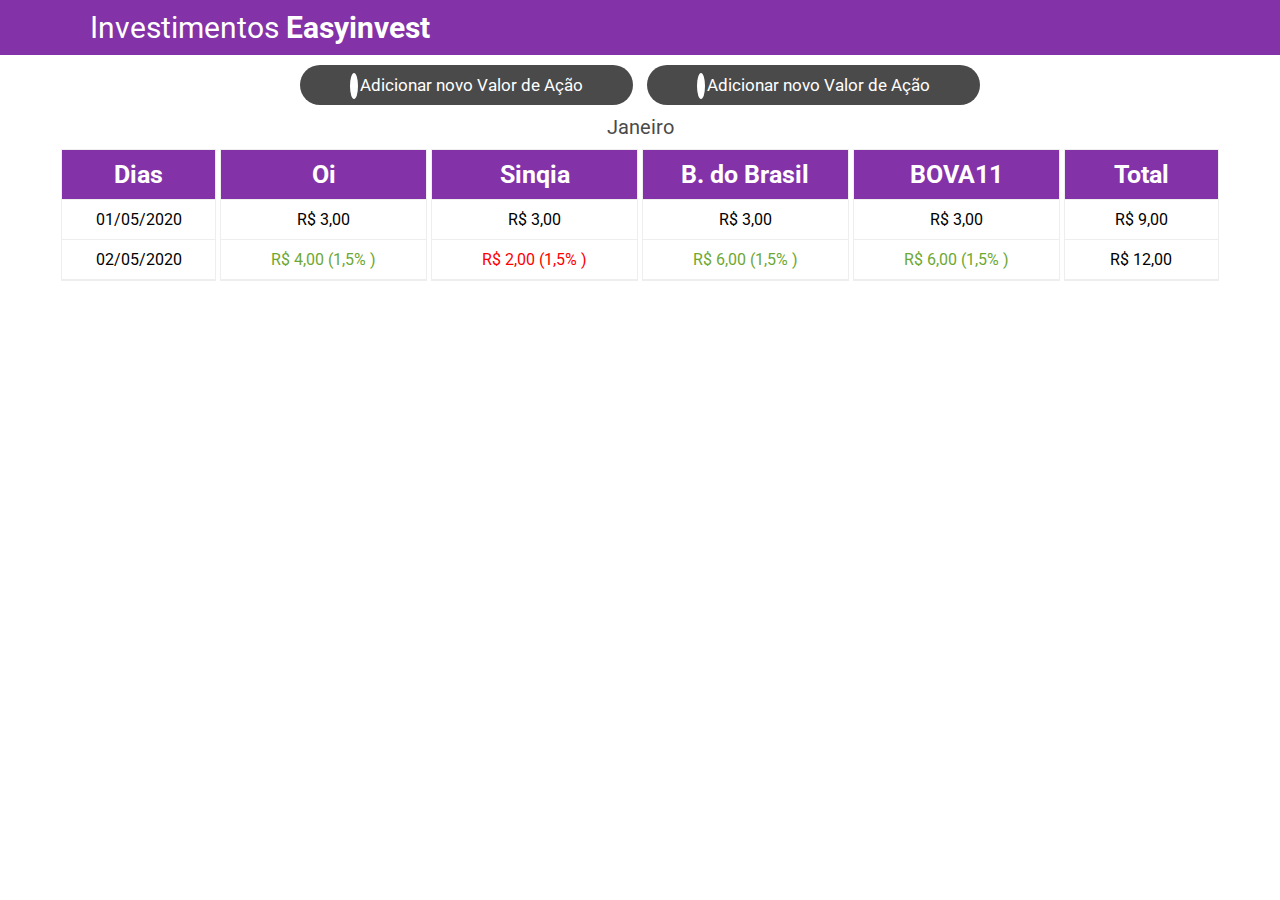
==== index.html @ 78ea24c2 "Projeto" ====
<!DOCTYPE html>
<html lang="pt-br">
    <head>
        <meta charset="UTF-8">
        <link href="https://fonts.googleapis.com/css2?family=Roboto:ital,wght@1,300&display=swap" rel="stylesheet">
        <link rel="stylesheet" href="https://use.fontawesome.com/releases/v5.7.1/css/all.css" integrity="sha384-fnmOCqbTlWIlj8LyTjo7mOUStjsKC4pOpQbqyi7RrhN7udi9RwhKkMHpvLbHG9Sr" crossorigin="anonymous">
        <script src="https://ajax.googleapis.com/ajax/libs/jquery/3.3.1/jquery.min.js"></script>
        <link rel="stylesheet" href="css/master.css">
        <title>Tabela Investimentos</title>
    </head>
    <body>
        <header id="cabecalho">
            Investimentos <b>Easyinvest</b>      
        </header>

        <div id="bntAdicionar">
            <button class="adc" id="aa"><i class="fas fa-plus"></i> Adicionar novo Valor de Ação</button>
            <button class="adc" id="bb"><i class="fas fa-plus"></i> Adicionar novo Valor de Ação</button><br>
        </div> 

        <div id="adicionar">
            <form action="" id="indicar">
                <header id="headerInd">Valor da Ação</header>
                <label id="aj">Dia: </label>
                <input type="date" id="dia"><br>
                <label for="" id="aj">Ações: </label>
                <select id="options" name="cars">
                    <option value="oi">Oi</option>
                    <option value="Sinqia">Sinqia</option>
                    <option value="banco do brasil">Banco do Brasil</option>
                </select><br>   
                <label for="" id="aj">Preço da Ação: </label>
                <input type="text" id="preco"><br>
                <input type="submit" value="Enviar" id="btn">
            </form>

            <form action="" id="quantidade">
                <header id="headerInd">Quantidade das Ações</header>
                <label for="" id="aj">Ações: </label>
                <select id="options" name="cars">
                    <option value="oi">Oi</option>
                    <option value="Sinqia">Sinqia</option>
                    <option value="banco do brasil">Banco do Brasil</option>
                </select><br>   
                <label for="" id="aj">Qntd. da Ação: </label>
                <input type="text" id="preco"><br>
                <input type="submit" value="Enviar" id="btn">
            </form>

        </div>

        <div id="meses">
            <i class="fas fa-chevron-circle-left" id="antes"></i>
            <span id="mes"></span>
            <i class="fas fa-chevron-circle-right" id="proximo"></i>
        </div>

        <div class="coluna">

            <ul class="dia a">
                <li class="header"><b>Dias</b></li>
                <li>01/05/2020</li>
                <li>02/05/2020</li>
            </ul>

            <ul class="oi a">
                <li class="header"><b>Oi</b></li>
                <li>R$ 3,00</li>
                <li class="subiu">R$ 4,00 (1,5% <i class="fas fa-arrow-up"></i>)</li>
            </ul>

            <ul class="sinqia a">
                <li class="header"><b>Sinqia</b></li>
                <li>R$ 3,00</li>
                <li class="caiu">R$ 2,00 (1,5% <i class="fas fa-arrow-down"></i>)</li>
            </ul>

            <ul class="bdb a">
                <li class="header"><b>B. do Brasil</b></li>  
                <li>R$ 3,00</li>
                <li class="subiu">R$ 6,00 (1,5% <i class="fas fa-arrow-up"></i>)</li>
            </ul>

            <ul class="bova a">
                <li class="header"><b>BOVA11</b></li>  
                <li>R$ 3,00</li>
                <li class="subiu">R$ 6,00 (1,5% <i class="fas fa-arrow-up"></i>)</li>
            </ul>

            <ul class="total a">
                <li class="header"><b>Total</b></li>  
                <li>R$ 9,00</li>
                <li>R$ 12,00</li>
            </ul>

        </div>
        <script src="js/aparecer.js"></script>
        <script src="js/meses.js"></script>
    </body>
</html>
---- css/master.css ----
*{padding: 0; margin: 0; font-family: 'Roboto', sans-serif;}

/* Topo da página */

#cabecalho{
  color: white;
  background: #8332a8;
  font-size: 30px;
  padding: 10px 90px;
  border: 0px 0 3px 0 solid #ddd;
}

/* Configurações gerais */

#bntAdicionar, #adicionar, .coluna{
  text-align: center;
}

/* Indicar preço e a quantidade das ações */

#indicar, #quantidade{ 
  text-align: left;
  width: 28%;
  border-radius: 5px;
  margin: 15px 0px 0px 10px;
  display: none;
  vertical-align: middle;
  border-bottom: 3px solid rgb(141, 141, 141);
}

#aj{
  padding-left: 25px;
}

#options, #preco, #dia{
  padding: 5px;
  outline: 0;
  border-radius: 5px;
  border: 1px solid #eee;
  margin: 5px 15px;
}

#headerInd{
  text-align: center;
  background: #4a4a4a;
  border-radius: 5px 5px 0 0;
  padding: 10px 0px;
  color: white;
  font-weight: bold;
}

#btn{
  border: 0;
  font-size: 16px;
  color: white;
  font-weight: bold;
  background: #4a4a4a;
  width: 100%;
  padding: 10px;
  border-radius: 0 0 5px 5px;
  outline: 0;
  transition: 0.4s background;
}

.adc:hover, #btn:hover{
  background: #2e2e2e;
  cursor: pointer;
}

/* Configuração Meses */

#meses{
  margin-top: 10px;
  text-align: center;
  font-size: 20px;
  color: #4a4a4a;
}

#meses .fas{
  transition: 1s;
  cursor: pointer;
  font-size: 25px;
}

#meses .fas:hover{
  color: #651d86;
}

.fa-chevron-circle-left{
  float: left;
  margin-left: 5%;
}

.fa-chevron-circle-right{
  float: right;
  margin-right: 5%;
}


/* Configuração Colunas */

.a {
  margin-top: 10px;
  width: 16%;
  list-style-type: none;
  border: 1px solid #eee;
  display: inline-block;
  vertical-align: top;
}

.dia, .total{
  width: 12%;
}

.header{
  background-color: #8332a8;
  color: white;
  font-size: 25px;
}

li {
  border-bottom: 1px solid #eee;
  padding: 10px;
}

/* Configuração Icones */

.fa-plus{
  background: white;
  padding: 4px;
  border-radius: 50%;
  color: #4a4a4a;
  font-size: 15px;
  margin-right: 2px;
}

/* Cor de subiu e caiu */

.subiu{
  color: #6da832;
}

.caiu{
  color: red;
}



.adc{
  text-align: center;
  padding: 10px 50px;
  border: 0;
  background: #4a4a4a;
  border-radius: 20px;
  color: white;
  outline: 0;
  font-size: 17px;
  transition: 0.4s background;
  margin: 10px 5px 0 5px;
}
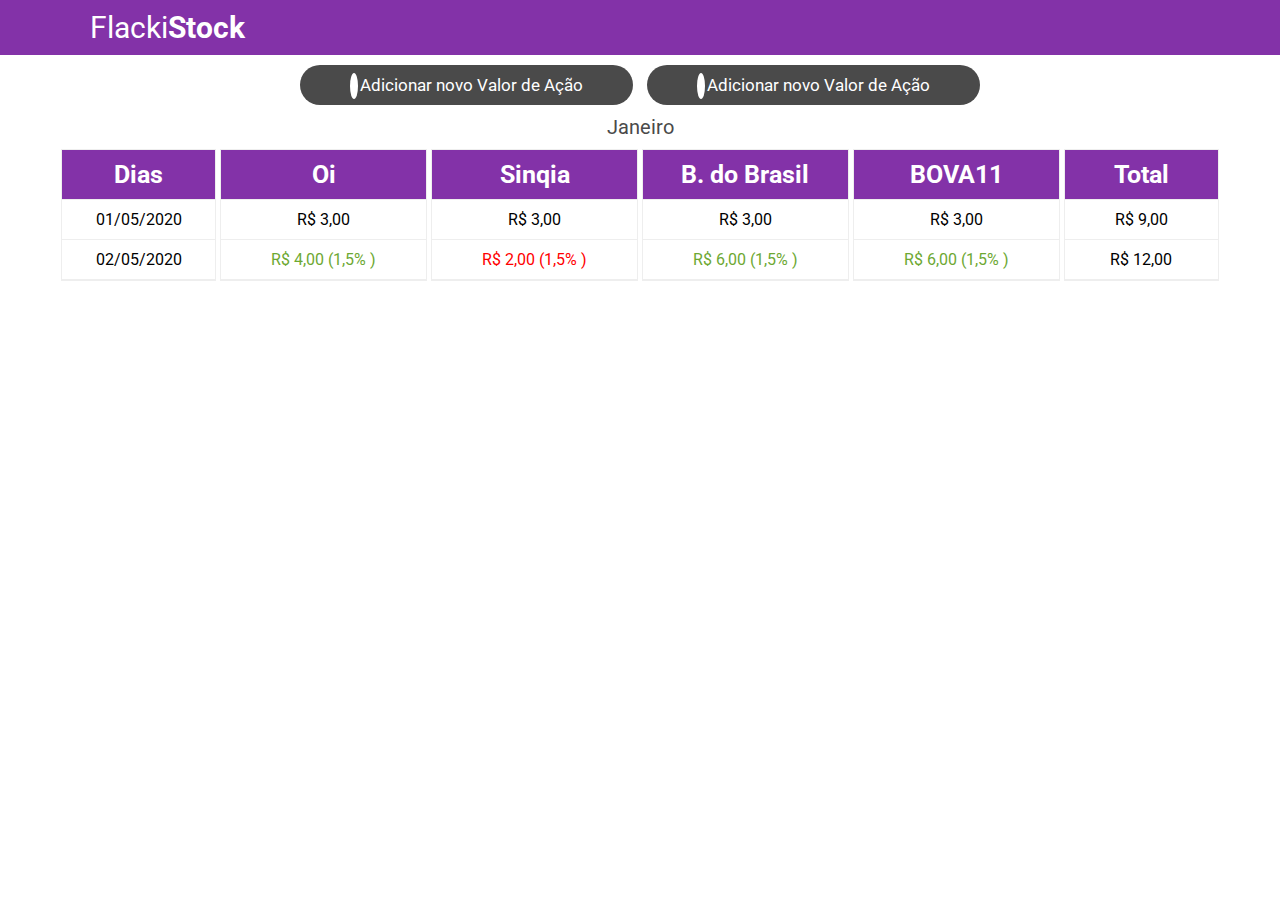
==== commit 1b35a651: "Update index.html" ====
--- a/index.html
+++ b/index.html
@@ -6,11 +6,11 @@
         <link rel="stylesheet" href="https://use.fontawesome.com/releases/v5.7.1/css/all.css" integrity="sha384-fnmOCqbTlWIlj8LyTjo7mOUStjsKC4pOpQbqyi7RrhN7udi9RwhKkMHpvLbHG9Sr" crossorigin="anonymous">
         <script src="https://ajax.googleapis.com/ajax/libs/jquery/3.3.1/jquery.min.js"></script>
         <link rel="stylesheet" href="css/master.css">
-        <title>Tabela Investimentos</title>
+        <title>FlackiStock</title>
     </head>
     <body>
         <header id="cabecalho">
-            Investimentos <b>Easyinvest</b>      
+            Flacki<b>Stock</b>      
         </header>
 
         <div id="bntAdicionar">
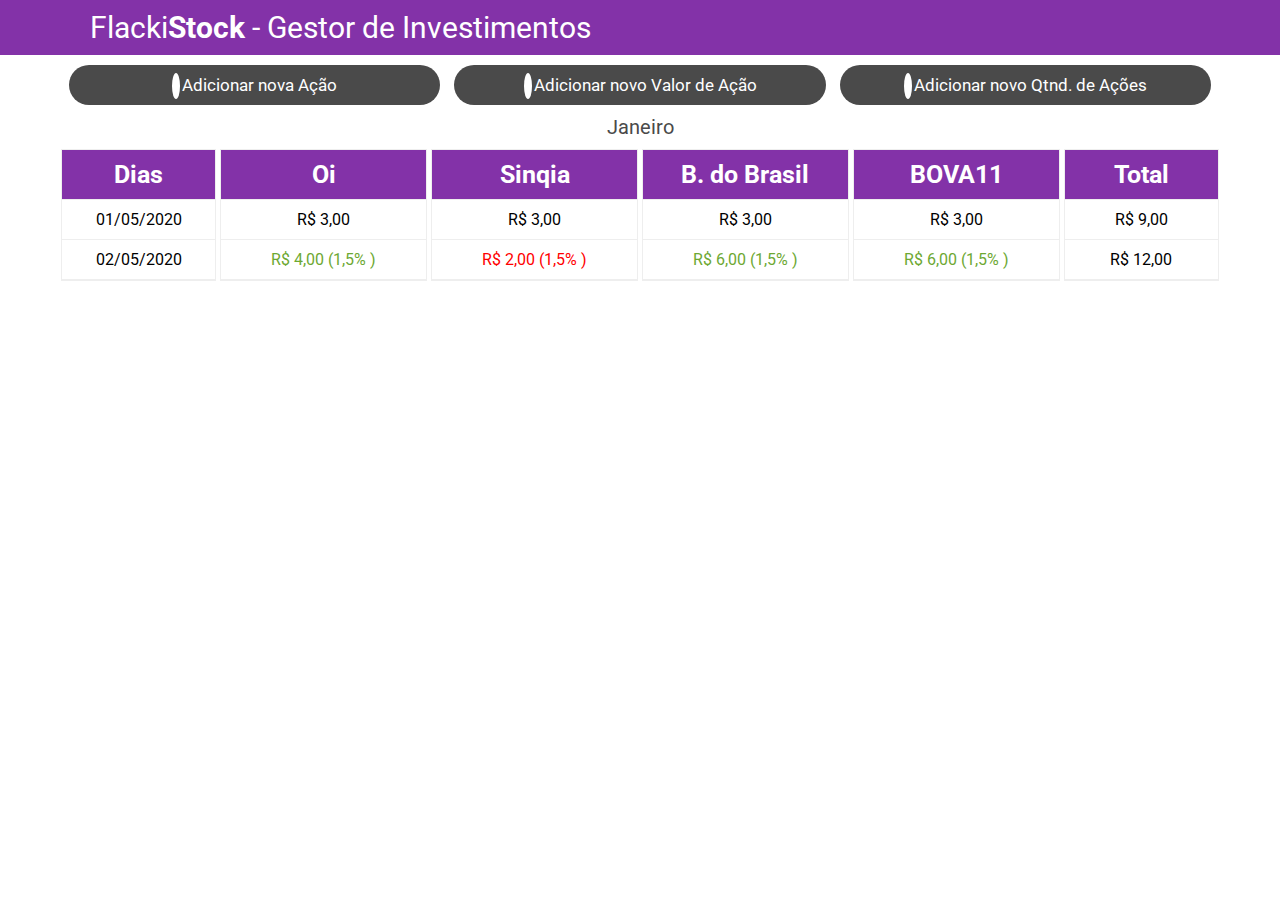
==== commit 8cf1fc80: "Adicionando "Nova Ação"" ====
--- a/index.html
+++ b/index.html
@@ -10,15 +10,28 @@
     </head>
     <body>
         <header id="cabecalho">
-            Flacki<b>Stock</b>      
+            Flacki<b>Stock</b> - Gestor de Investimentos      
         </header>
 
         <div id="bntAdicionar">
-            <button class="adc" id="aa"><i class="fas fa-plus"></i> Adicionar novo Valor de Ação</button>
-            <button class="adc" id="bb"><i class="fas fa-plus"></i> Adicionar novo Valor de Ação</button><br>
+            <button class="adc" id="aa"><i class="fas fa-plus"></i> Adicionar nova Ação</button>
+            <button class="adc" id="bb"><i class="fas fa-plus"></i> Adicionar novo Valor de Ação</button>
+            <button class="adc" id="cc"><i class="fas fa-plus"></i> Adicionar novo Qtnd. de Ações</button><br>
         </div> 
 
         <div id="adicionar">
+
+            <form action="" id="novo">
+                <header id="headerInd">Nova Ação</header>
+                <label for="" id="aj">Nome da ação: </label>
+                <input type="text" id="inpNovo"><br>
+                <label id="aj">Dia: </label>
+                <input type="date" id="dia"><br>
+                <label for="" id="aj">Valor Inicial Ação: </label>
+                <input type="text" id="preco"><br>
+                <input type="submit" value="Enviar" id="btn">
+            </form>
+
             <form action="" id="indicar">
                 <header id="headerInd">Valor da Ação</header>
                 <label id="aj">Dia: </label>
--- a/css/master.css
+++ b/css/master.css
@@ -18,7 +18,7 @@
 
 /* Indicar preço e a quantidade das ações */
 
-#indicar, #quantidade{ 
+#indicar, #quantidade, #novo{ 
   text-align: left;
   width: 28%;
   border-radius: 5px;
@@ -32,7 +32,7 @@
   padding-left: 25px;
 }
 
-#options, #preco, #dia{
+#options, #preco, #dia, #inpNovo{
   padding: 5px;
   outline: 0;
   border-radius: 5px;
@@ -149,6 +149,7 @@
 .adc{
   text-align: center;
   padding: 10px 50px;
+  width: 29%;
   border: 0;
   background: #4a4a4a;
   border-radius: 20px;
